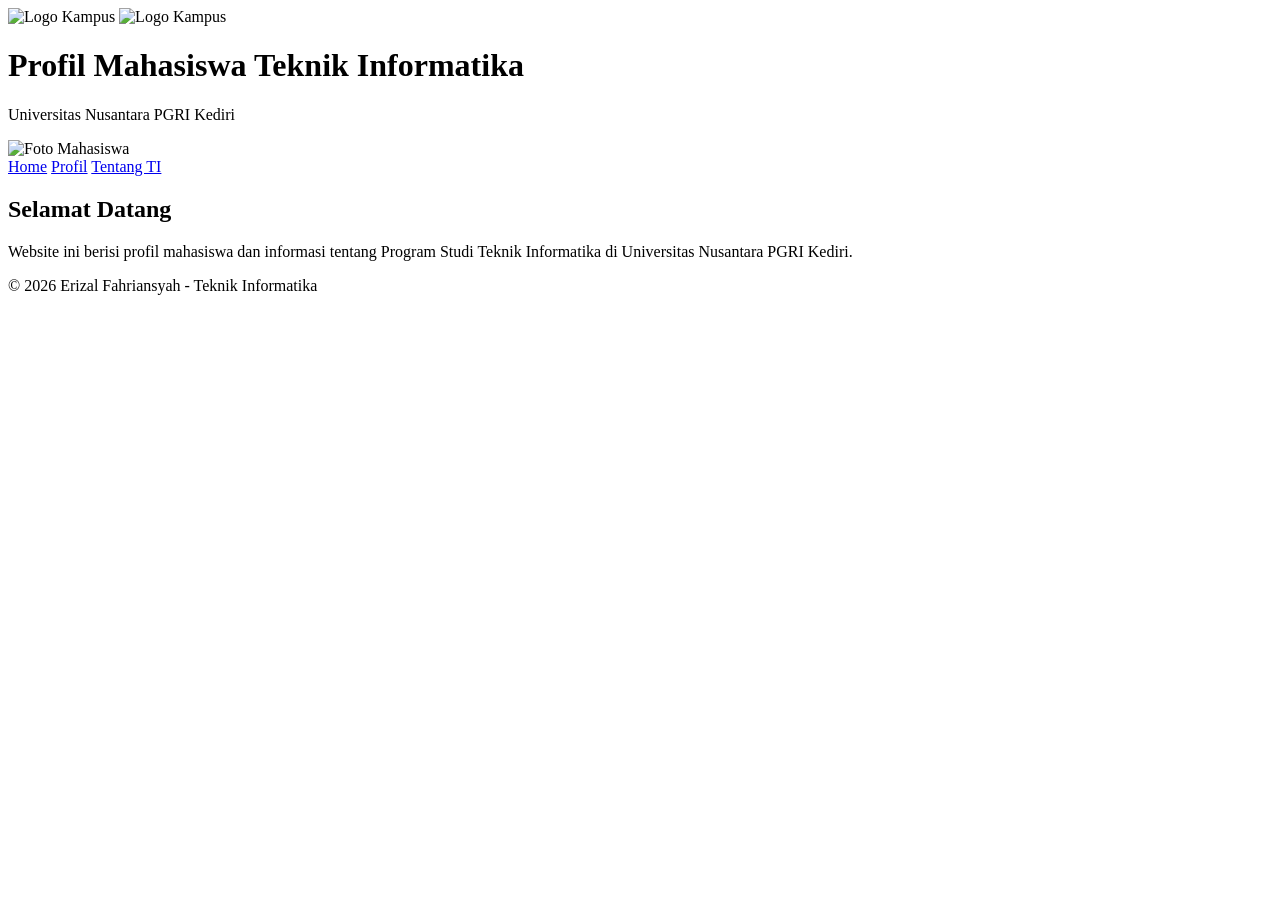
==== index.html @ 55d7347b "Add files via upload" ====
<!DOCTYPE html>
<html lang="id">
<head>
    <meta charset="UTF-8">
    <meta name="viewport" content="width=device-width, initial-scale=1.0">
    <title>Home - Profil Mahasiswa</title>
    <link rel="stylesheet" href="style.css">
</head>
<body>

<header>
    <div class="header-container">
        <!-- Logo Kampus -->
        <img src="http://localhost/tugasper4uji/images/LOGO-UNP-Kediri.png" alt="Logo Kampus" class="header-img"> 
        <img src="http://localhost/tugasper4uji/images/Logo_Kampus_Merdeka_Kemendikbud.png" alt="Logo Kampus" class="header-img">

        <!-- Judul -->
        <div class="header-center">
            <h1>Profil Mahasiswa Teknik Informatika</h1>
            <p>Universitas Nusantara PGRI Kediri</p>
        </div>

        <!-- Foto Kamu -->
        <img src="http://localhost/tugasper4uji/images/pp.jpg" alt="Foto Mahasiswa" class="header-img">
    </div>
</header>

<nav>
    <a href="index.html">Home</a>
    <a href="profil.html">Profil</a>
    <a href="tentang.html">Tentang TI</a>
</nav>

<div class="container">
    <div class="card">
        <h2>Selamat Datang</h2>
        <p>Website ini berisi profil mahasiswa dan informasi tentang Program Studi Teknik Informatika di Universitas Nusantara PGRI Kediri.</p>
    </div>
</div>

<footer>
    <p>&copy; 2026 Erizal Fahriansyah - Teknik Informatika</p>
</footer>

</body>
</html>
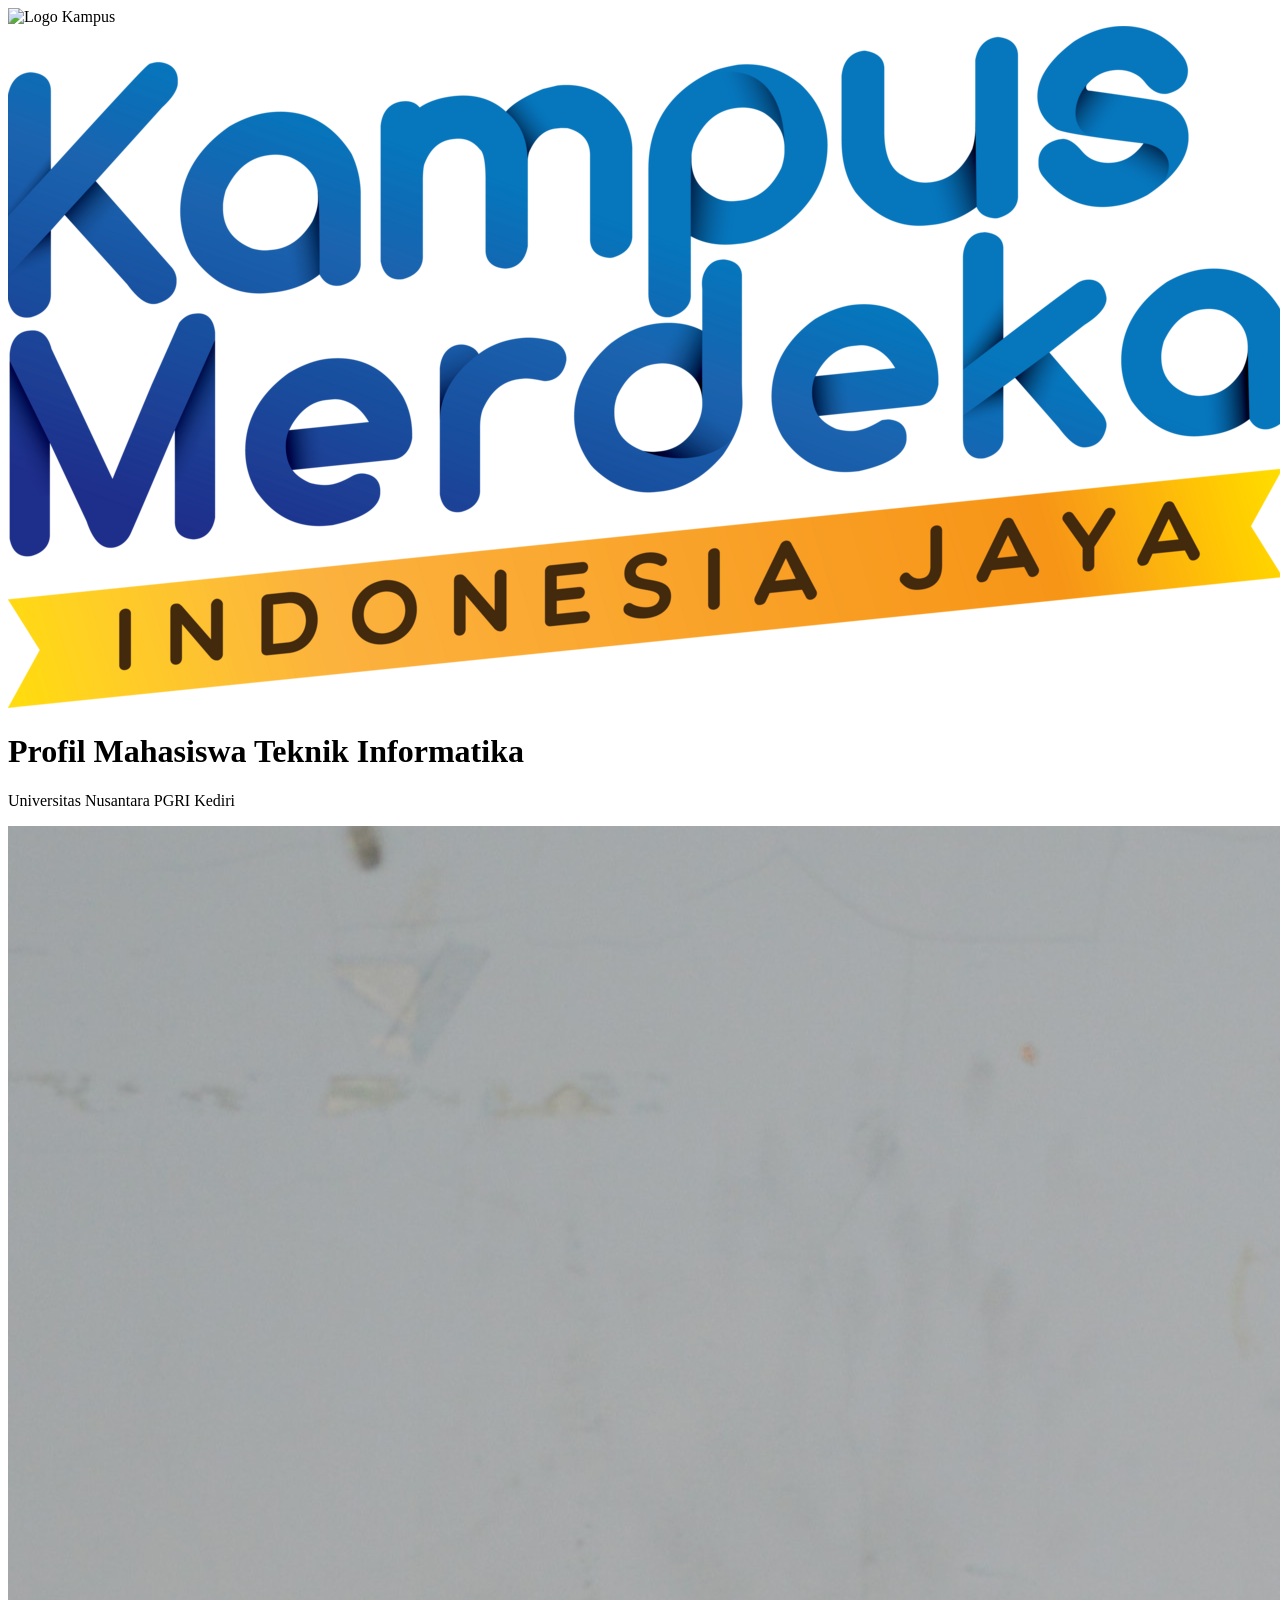
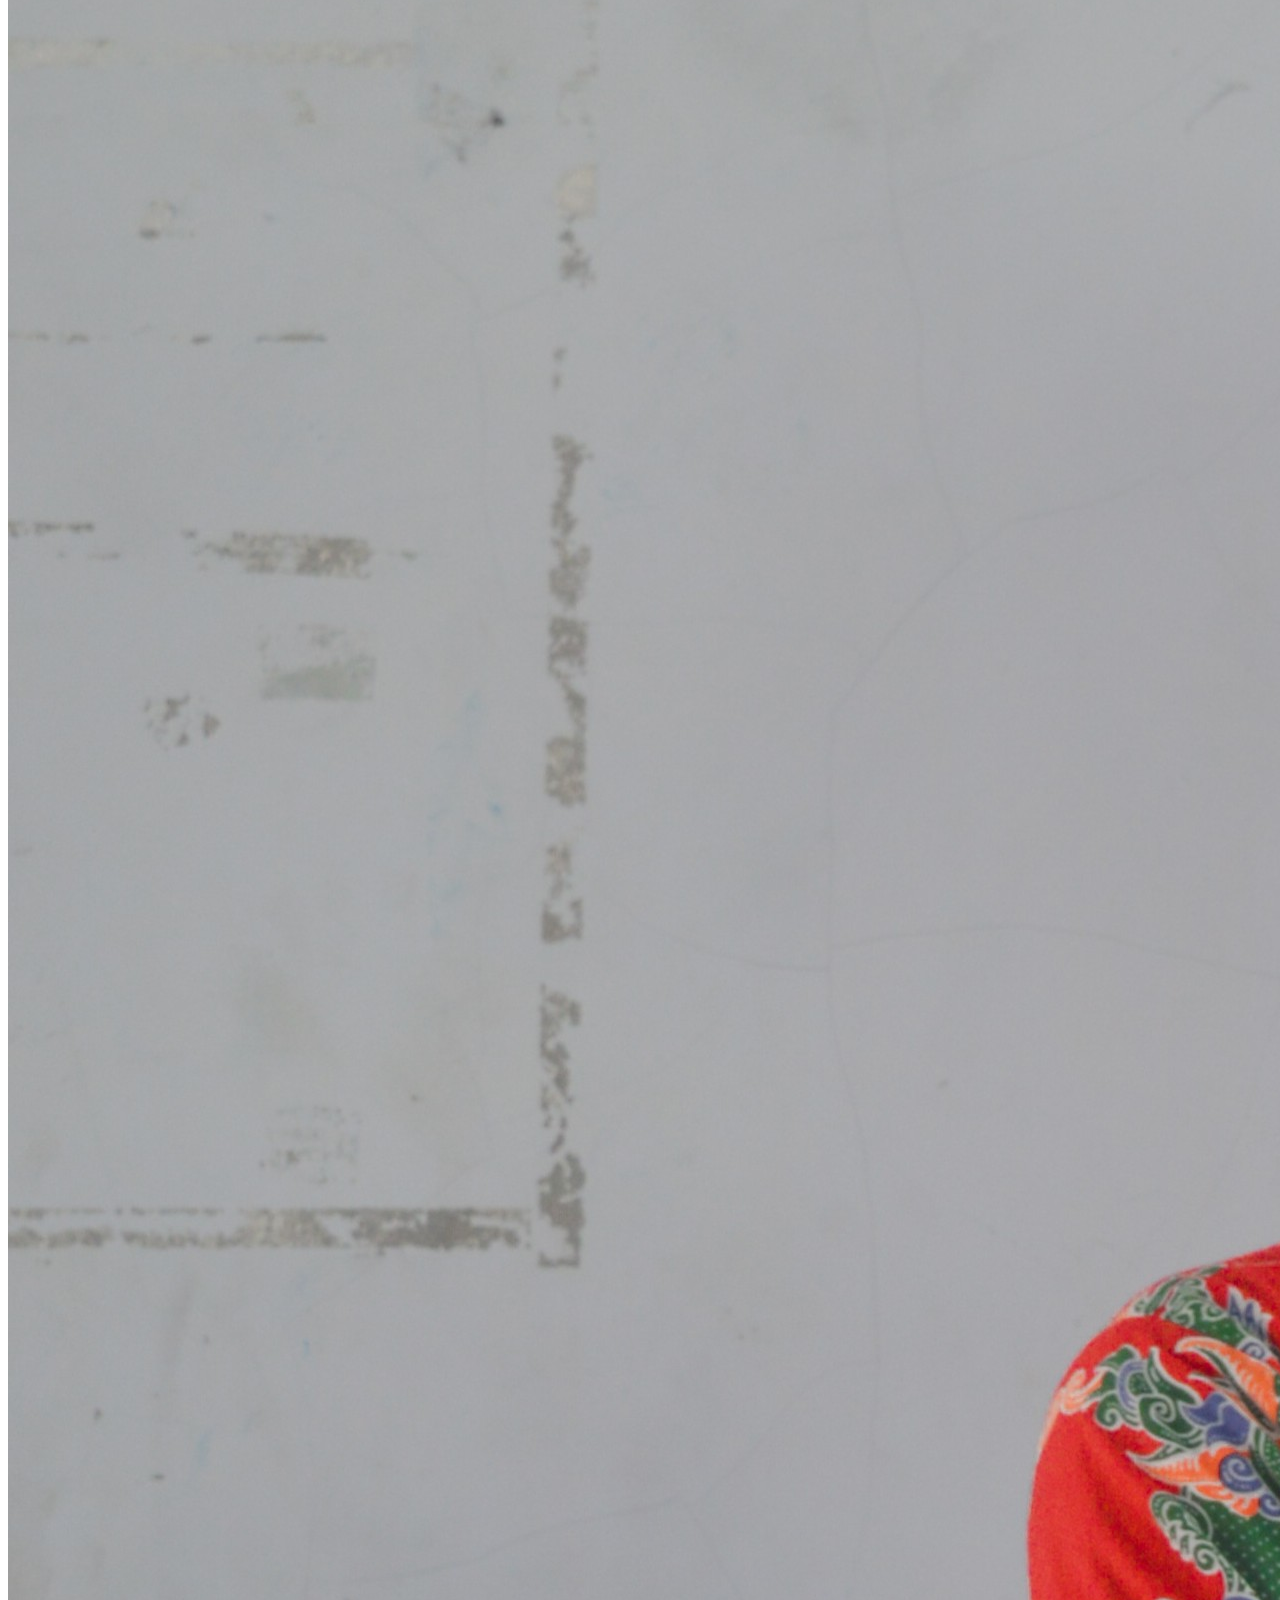
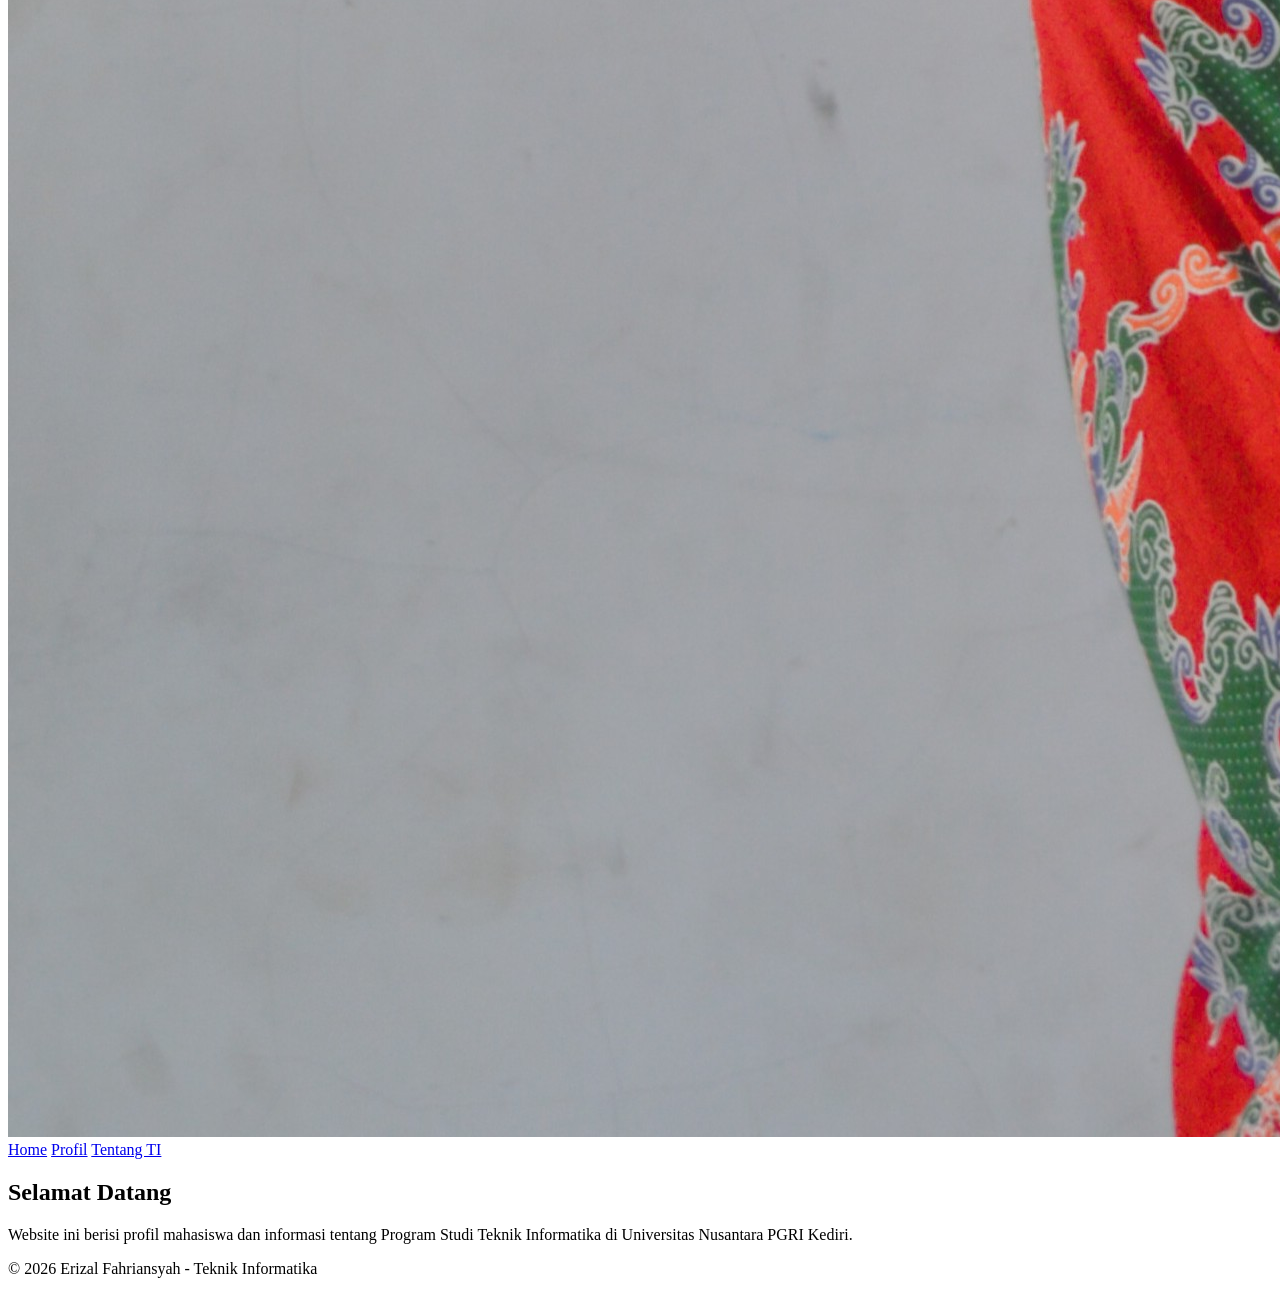
==== commit 87fe0e19: "Update image sources in index.html" ====
--- a/index.html
+++ b/index.html
@@ -11,8 +11,8 @@
 <header>
     <div class="header-container">
         <!-- Logo Kampus -->
-        <img src="http://localhost/tugasper4uji/images/LOGO-UNP-Kediri.png" alt="Logo Kampus" class="header-img"> 
-        <img src="http://localhost/tugasper4uji/images/Logo_Kampus_Merdeka_Kemendikbud.png" alt="Logo Kampus" class="header-img">
+        <img src="LOGO-UNP-Kediri.png.png" alt="Logo Kampus" class="header-img"> 
+        <img src="Logo_Kampus_Merdeka_Kemendikbud.png" alt="Logo Kampus" class="header-img">
 
         <!-- Judul -->
         <div class="header-center">
@@ -21,7 +21,7 @@
         </div>
 
         <!-- Foto Kamu -->
-        <img src="http://localhost/tugasper4uji/images/pp.jpg" alt="Foto Mahasiswa" class="header-img">
+        <img src="pp.jpg" alt="Foto Mahasiswa" class="header-img">
     </div>
 </header>
 
@@ -43,4 +43,4 @@
 </footer>
 
 </body>
-</html>+</html>
